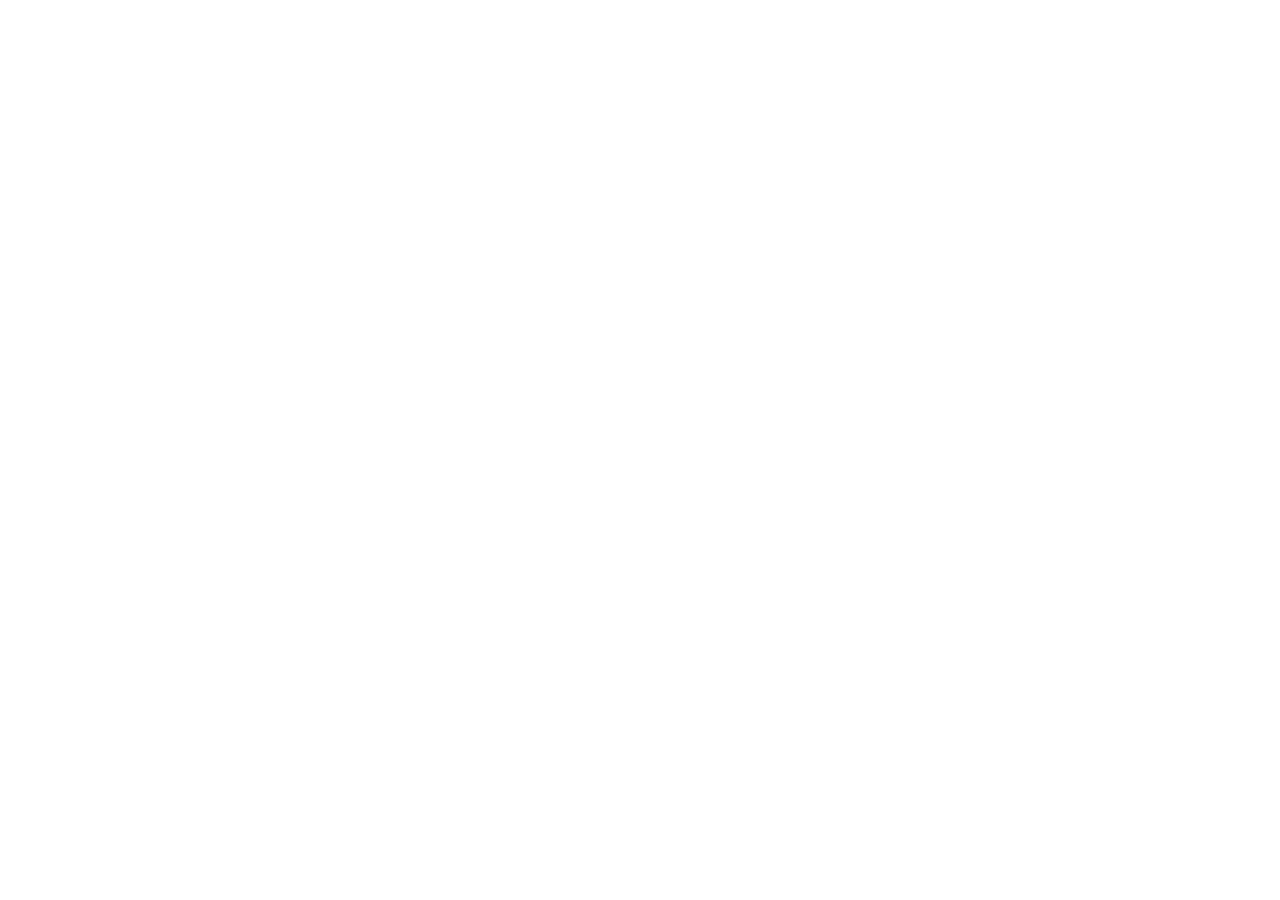
==== index.html @ 49ee9afc "pagina de inicio con estructura basica" ====
<!DOCTYPE html>
<html lang="es">
<head>
    <meta charset="UTF-8">
    <meta name="viewport" content="width=device-width, initial-scale=1.0">
    <title>Inicio</title>
</head>
<body>
    
</body>
</html>
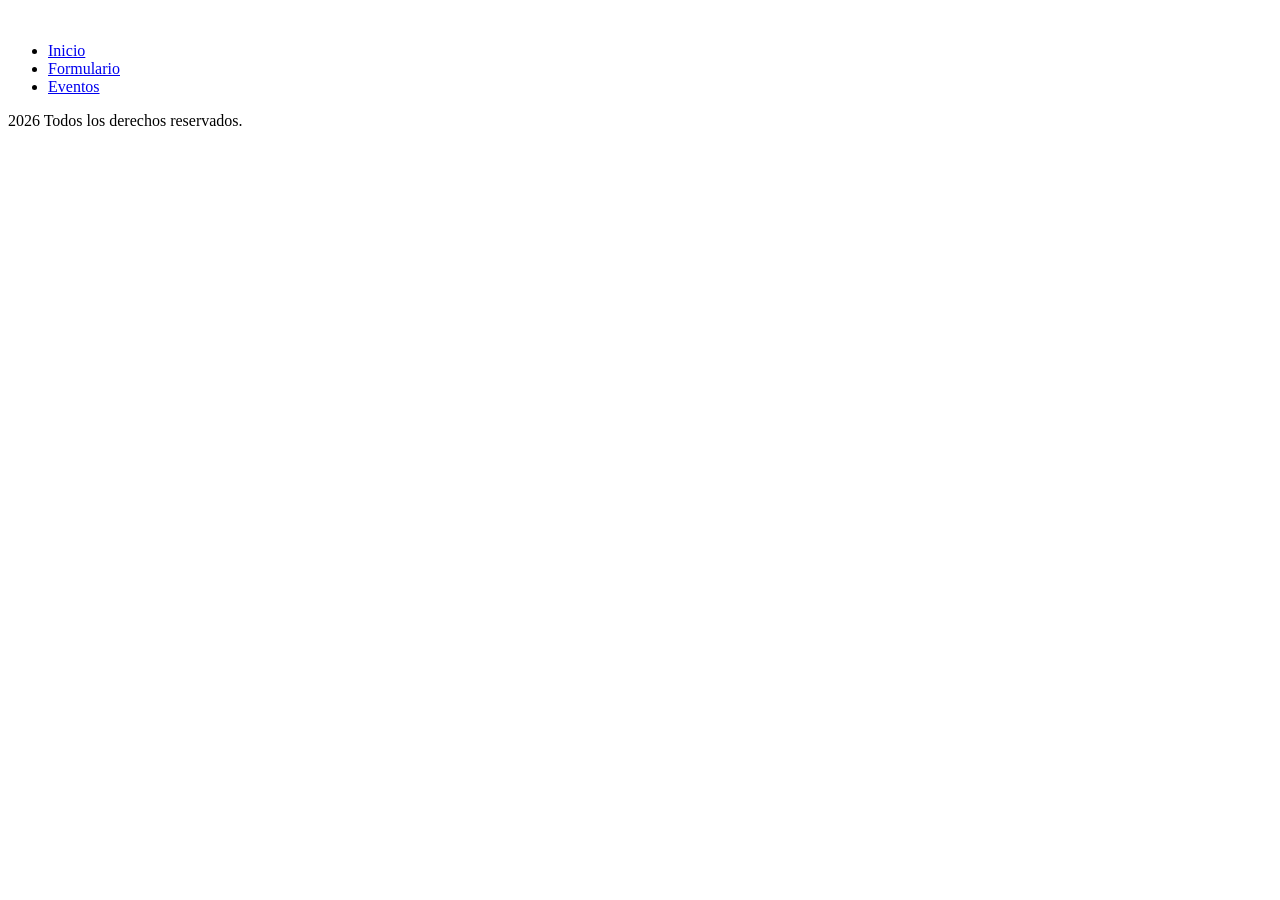
==== commit 8b576441: "estructura_index" ====
--- a/index.html
+++ b/index.html
@@ -6,6 +6,16 @@
     <title>Inicio</title>
 </head>
 <body>
-    
+    <header><img src="https://cdn-icons-png.magnific.com/512/13888/13888467.png" alt="">
+    <nav><ul>
+    <li><a href="#">Inicio</a></li>
+    <li><a href="#">Formulario</a></li>
+    <li><a href="#">Eventos</a></li>
+    </ul></nav>
+    </header>
+    <main></main>
+    <footer> 
+        <p>2026 Todos los derechos reservados.</p>
+    </footer>
 </body>
 </html>
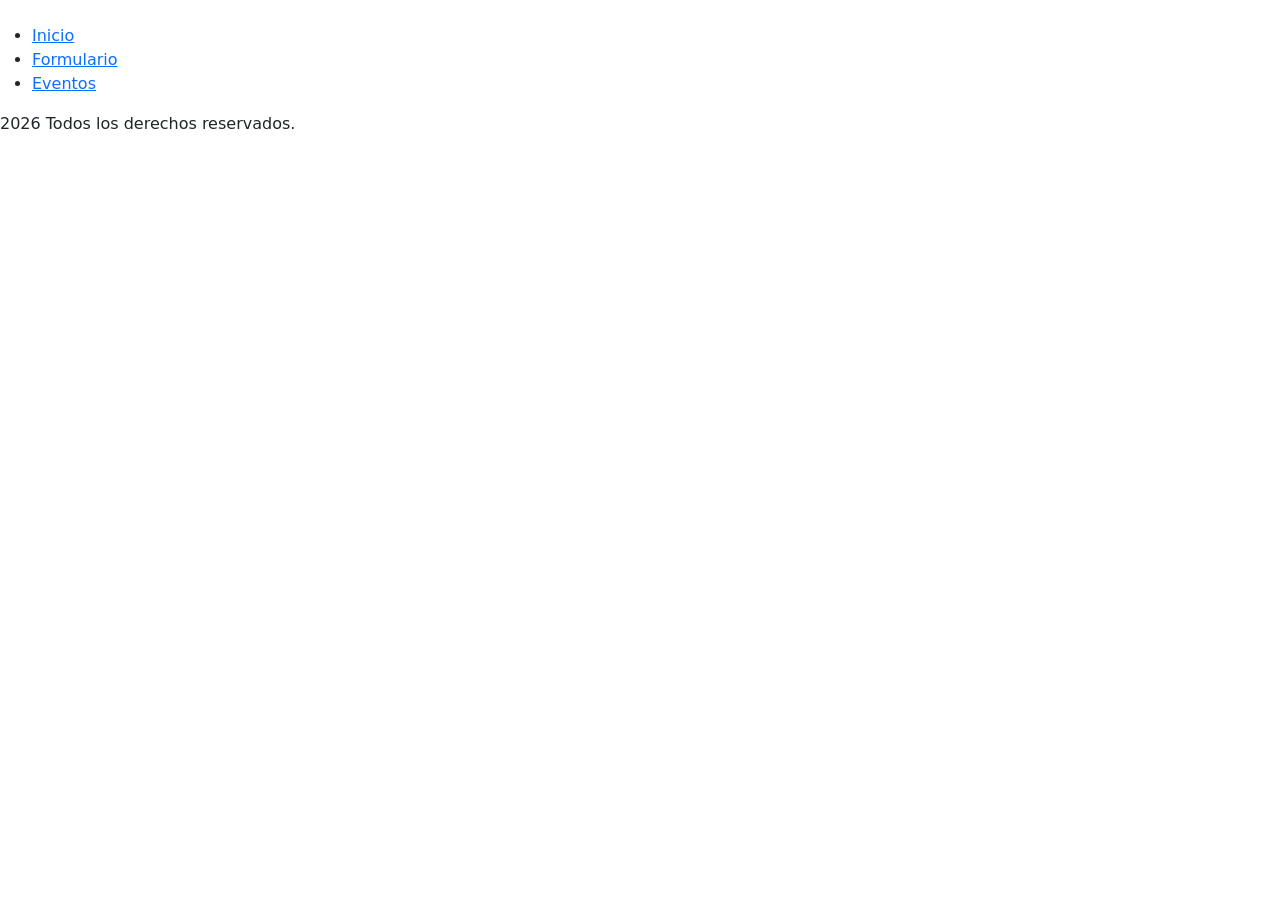
==== commit 0d2b88a2: "boostrap-links" ====
--- a/index.html
+++ b/index.html
@@ -3,6 +3,7 @@
 <head>
     <meta charset="UTF-8">
     <meta name="viewport" content="width=device-width, initial-scale=1.0">
+    <link href="https://cdn.jsdelivr.net/npm/bootstrap@5.3.8/dist/css/bootstrap.min.css" rel="stylesheet" integrity="sha384-sRIl4kxILFvY47J16cr9ZwB07vP4J8+LH7qKQnuqkuIAvNWLzeN8tE5YBujZqJLB" crossorigin="anonymous">
     <title>Inicio</title>
 </head>
 <body>
@@ -17,5 +18,6 @@
     <footer> 
         <p>2026 Todos los derechos reservados.</p>
     </footer>
+<script src="https://cdn.jsdelivr.net/npm/bootstrap@5.3.8/dist/js/bootstrap.bundle.min.js" integrity="sha384-FKyoEForCGlyvwx9Hj09JcYn3nv7wiPVlz7YYwJrWVcXK/BmnVDxM+D2scQbITxI" crossorigin="anonymous"></script>
 </body>
 </html>
